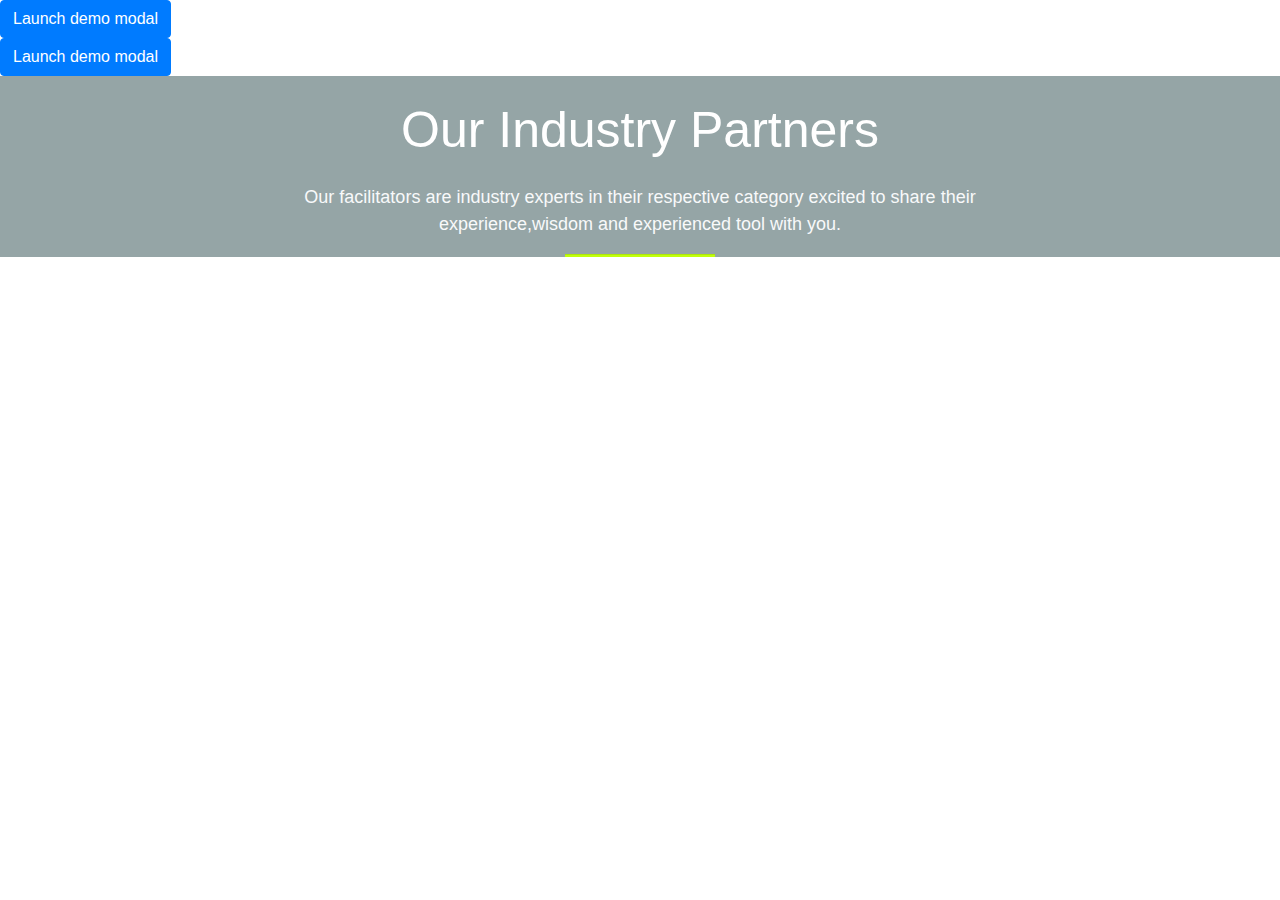
==== index.html @ 753233f5 "changed name" ====
<!DOCTYPE html>
<html>
<head>
  <title></title>
  <link rel='stylesheet' href='https://stackpath.bootstrapcdn.com/bootstrap/4.4.1/css/bootstrap.min.css' integrity='sha384-Vkoo8x4CGsO3+Hhxv8T/Q5PaXtkKtu6ug5TOeNV6gBiFeWPGFN9MuhOf23Q9Ifjh' crossorigin='anonymous'>
  <link rel='stylesheet' href='https://stackpath.bootstrapcdn.com/font-awesome/4.7.0/css/font-awesome.min.css'>
  <!-- <link rel="stylesheet" type="text/css" href="landing1 page.css"> -->
  <link rel='stylesheet' type='text/css' href='style.css'>
  <link rel="stylesheet" type="text/css" href="owl.carousel.css">
  <link rel="stylesheet" type="text/css" href="owl.theme.default.min.css">
  <script src='https://code.jquery.com/jquery-3.4.1.slim.min.js' integrity='sha384-J6qa4849blE2+poT4WnyKhv5vZF5SrPo0iEjwBvKU7imGFAV0wwj1yYfoRSJoZ+n' crossorigin='anonymous'></script>
  <script src='https://cdn.jsdelivr.net/npm/popper.js@1.16.0/dist/umd/popper.min.js' integrity='sha384-Q6E9RHvbIyZFJoft+2mJbHaEWldlvI9IOYy5n3zV9zzTtmI3UksdQRVvoxMfooAo' crossorigin='anonymous'></script>
  <script src='https://stackpath.bootstrapcdn.com/bootstrap/4.4.1/js/bootstrap.min.js' integrity='sha384-wfSDF2E50Y2D1uUdj0O3uMBJnjuUD4Ih7YwaYd1iqfktj0Uod8GCExl3Og8ifwB6' crossorigin='anonymous'></script>
  <style type="text/css">
    .item{
      background-color: white;
      min-height: 250px;
      
      border-radius: 10px;
      border:8px solid black;
    }
    .label{
      color: white;

    }
    .head{
      color: white;
    }
    .signup-form form{

 width:100%;
background-color: #353b48;
    border-radius: 3px;
    margin-bottom: 15px;
  
    box-shadow: 0px 2px 2px rgba(0, 0, 0, 0.3);
    padding: 30px;
}
.modal-content{
   background-color: #353b48;
   width:80%;
  
  }
  .signup-form .hint {
    color: white;
    margin-bottom: 30px;
    text-align: center;
}
.btn1{
  width: 90%;
  color: black;
    font-size: 18px;
    border:2px solid #dfe6e9;
    border-radius:40px;
    background-color: white
}
.head1{
  color: black;
}
.inp1{
  border:none;
  border-bottom: 2px solid black;
  width:347px;outline: 0px;
  text-align: center;
}
.container1{
  margin-left: 30px;
  margin-right: 30px;
}
/*p:before {
    content: "";
    display: inline-block;
    height: 1.5em;
   
    width: 25%;
    margin-right: 0%;
    margin-left: 0px;
    margin-top: 10px;
    border-top: 1px solid black;
}
p:after {
    content: "";
    display: inline-block;
    height: 1.5em;
    
    width: 25%;
    margin-right: 0%;
    margin-left: 0px;
    margin-top: 10px;
    border-top: 1px solid black;
}*/
  /* select>option:hover
    {
        background-color: #1B517E;
        cursor: pointer;
        font-size: 50px;
    }*/
  </style>

</head>
<body>
  <button type="button" class="btn btn-primary" data-toggle="modal" data-target="#exampl">
  Launch demo modal
</button>
<center>
<div class="modal fade" id="exampl" tabindex="-1" role="dialog" aria-labelledby="exampl" aria-hidden="true">
  <div class="modal-dialog" role="document">
    <div class="modal-content">
<div class="signup-form">
<form >
   <button type="button" class="close" data-dismiss="modal" aria-label="Close">
          <span aria-hidden="true">&times;</span>
        </button>
    <h2 class="head mb-4">Your Details</h2>
   
     
    <div class="form-group" >
    <!-- <label for="First Name">Name</label> -->
    <input type="text" class="form-control" id="First" placeholder="First Name">
    
  </div>
  
    <div class="form-group">
    
   <input type="text" class="form-control" id="Last" placeholder="Last Name">
    </div>
 

    <div class="form-group ">
    <!-- <label for="exampleInputEmail1">Email address</label> -->
    <input type="email" class="form-control" id="email1" aria-describedby="emailHelp" placeholder="Email">

   
  </div>
  <div class="form-group">
    <!-- <label for="exampleInputPassword1">Phone</label> -->
    <input type="text" class="form-control" id="phone1" placeholder="Phone">
  </div>
  <div class="form-group">
   <!--  <label for="exampleConfirmPassword1">City</label> -->
    <input type="text" class="form-control" id="city1" placeholder="City">
  </div>
 
  <select class="custom-select decorated" id="inputGroupSelect01">
    <option selected>Programs of Interests</option>
    <option value="1">One</option>
    <option value="2">Two</option>
    <option value="3">Three</option>
  </select>

 <!--  <div class="form-group form-check">
    <input type="checkbox" class="form-check-input" id="exampleCheck1">
    <label class="form-check-label" for="exampleCheck1">I accept all the<span style="color:#007bff">&nbsp;Terms&nbsp;</span>&nbsp;and&nbsp;<span style="color:#007bff">Privacy Policies</span></label>
  </div> -->
  <button type="submit" class="btn mt-4" style="width: 100%;background-color: #ff002afa;color: white;
    font-weight: 800;font-size: 18px;">Register Now</button>

     <p class="hint mt-4">By clicking on register now you agree to our terms and conditions</p>

</form>
</div>
</div>
</div>
</div>
</center>
<!-- Button trigger modal -->
<button type="button" class="btn btn-primary" data-toggle="modal" data-target="#exampleModal">
  Launch demo modal
</button>

<!-- Modal -->
<center><div class="modal fade" id="exampleModal" tabindex="-1" role="dialog" aria-labelledby="exampleModalLabel" aria-hidden="true">
  <div class="modal-dialog" role="document">
    <div class="modal-content" style="background-color: white">
      <button type="button" class="close" data-dismiss="modal" aria-label="Close" style="margin-left: 350px;outline: none">
          <span aria-hidden="true">&times;</span>
        </button>
      <h2 class="head1 text-center">Login</h2>

    <center><button type="submit" class="btn btn1 mt-5" ><img src="img/icon.png">&nbsp;&nbsp;&nbsp;&nbsp;Login With Google</button></center>

    <p class="mt-5"><img src="img/line2.png">&nbsp;<b>OR</b>&nbsp;<img src="img/line2.png"></p>
    
    <!-- <label for="exampleInputPassword1">Phone</label> -->
    <center><input type="text" class="form-control inp1 mt-3" id="emailorphone" placeholder="Enter your email id/mobile no" style="" ></center>

    <center><button type="submit" class="btn  mt-5 mb-4" style="background-image: linear-gradient(to bottom right, red , yellow);border-radius:40px;width:90%;color: white;padding: 10px;">Continue</button></center>
  
    </div>
  </div>
</div>
</center>
<div class="container-fluid" style="background-color: #95a5a6">
<div class="container1" >
  <br>
  <h1 class="text-center " style="color:white;font-size:50px;">Our Industry Partners</h1>
  <center>
  <div style="max-width: 800px">
  <p class="text-center text-justify text-light mt-4" style="font-size: 20
  px;margin:2px;">Our facilitators are industry experts in their respective category excited to share their experience,wisdom and
  experienced tool with you. </p><hr style="background-color:#c1ff0b;height:2px;width:150px;">
</div>
</center>
<div class="owl-carousel owl-theme mt-4">
    <div class="item">
      <img src="img/liza3.jpg" class="img-fluid">
      <center>
        <p style="font-size: 18px" class="mt-2 mb-3"><b>Jessica Hische</b></p>
      Illustrator</center>
    </div>
    <div class="item">
      <img src="img/liza3.jpg" class="img-fluid">
      <center>
        <p style="font-size: 18px" class="mt-2 mb-3"><b>Jessica Hische</b></p>
      Illustrator</center>
    </div>
    <div class="item">
      <img src="img/liza3.jpg" class="img-fluid">
      <center>
        <p style="font-size: 18px" class="mt-2 mb-3"><b>Jessica Hische</b></p>
      Illustrator</center>
    </div>
    <div class="item">
      <img src="img/liza3.jpg" class="img-fluid">
      <center>
        <p style="font-size: 18px" class="mt-2 mb-3"><b>Jessica Hische</b></p>
      Illustrator</center>
    </div>
    <div class="item">
      <img src="img/liza3.jpg" class="img-fluid">
      <center>
        <p style="font-size: 18px" class="mt-2 mb-3"><b>Jessica Hische</b></p>
      Illustrator</center>
    </div>
    <div class="item">
      <img src="img/liza3.jpg" class="img-fluid">
      <center>
        <p style="font-size: 18px" class="mt-2 mb-3"><b>Jessica Hische</b></p>
      Illustrator</center>
    </div>
    <div class="item">
      <img src="img/liza3.jpg" class="img-fluid">
      <center>
        <p style="font-size: 18px" class="mt-2 mb-3"><b>Jessica Hische</b></p>
      Illustrator</center>
    </div>
    <div class="item">
      <img src="img/liza3.jpg" class="img-fluid">
      <center>
        <p style="font-size: 18px" class="mt-2 mb-3"><b>Jessica Hische</b></p>
      Illustrator</center>
    </div>
    <div class="item">
      <img src="img/liza3.jpg" class="img-fluid">
      <center>
        <p style="font-size: 18px" class="mt-2 mb-3"><b>Jessica Hische</b></p>
      Illustrator</center>
    </div>
    <div class="item">
      <img src="img/liza3.jpg" class="img-fluid">
      <center>
        <p style="font-size: 18px" class="mt-2 mb-3"><b>Jessica Hische</b></p>
      Illustrator</center>
    </div>
    
</div>
</div>
</div>
<script type="text/javascript" src="jquey.min.js"></script>
<script type="text/javascript" src="owl.carousel.js"></script>
<script type="text/javascript">
  
  $('.owl-carousel').owlCarousel({
    loop:true,
    margin:10,
    nav:true,
    pagination:false,
    autoplay:500,
    responsive:{
        0:{
            items:2
        },
        600:{
            items:4
        },
        1000:{
            items:5
        }
    }
})
</script>
</body>
</html>
---- style.css ----
/*div>div>.nav-link {
    
   color:red;
     
}*/

.carousel-control-next-icon {
    	background-image: url("img/next.png");
    }
    .carousel-control-prev-icon {
    	background-image: url("img/prev.png");
    }

.card{
			height:300px;
		}

		.card{
			box-shadow: 0 10px 20px rgba(0,0,0,0.19),0 6px 6px rgba(0,0,0,0.23);
			/*box-shadow: 5px 5px 5px 5px rgba(0, 0, 0, 0.2);*/
			/* width:17rem;*/
		}
		.card:hover{
			box-shadow: 2px 2px 2px 2px rgba(0, 0, 0, 0.2);
		}
		.checked {
			color:yellow;
		}
		.sp{

			font-size: 15px;
		}
		/*.navbar-light .navbar-nav .nav-link {
			color: black!important;
			margin-left:55px;
		}*/
		.nav-link{
			font-size: 20px;
			text-align: center;
			/*margin-left: 55px;*/
			/*color: black;*/
		}
		
		/*@media only screen and (min-width: 576){
			.card{
				height:400px;
			}
		}
		@media only screen and (min-width: 577){
			.card{
				height:400px;
			}
		}
		@media only screen and (min-width: 768){
			.card{
				height:400px;
			}
		}*/
		@media only screen and (min-width: 600px){
			.col-lg-3{
				height:332px;
			}

		}
		.carousel-indicators li{
			display: none
		}
		.navbar-light .navbar-nav .nav-link:hover {
			border-bottom: 2px solid white;
		}
		.hover-item:hover {
			/*border-bottom: 2px solid blue!important;*/
		}
		*{
   padding: 0;
   margin: 0;
   list-style: none;

}
.navbar-default{
	background: #191970;

}
.navbar-brand{
	color: white;
	font-size: 25px;
	font-weight: bold;
	float: left;
}
.nav-link{
   color: white!important;
   font-size: 25px;
   float: left;
  /* margin-left: 0px;*/
}
.side{
	margin-left: 0px!important;
}
.navbar-brand {
    
    margin-left: 10px;
}
/*.navbar-right
{
	float: right;
	margin-right: 20px;
}*/
 ul a:hover
{
	background color: #fff;
	color:#f5f5dc;
}


#carouselExampleIndicators .carousel-inner .carousel-item{
	margin-top: 0px;
	height: 400px;
	background-image: url(img/kk.gif);
	background-size: 600px;
	background-position: absolute;
}

p{
	text-align: justify;
	font-size: 18px;
}
i{
	font-size: 100px;
	color:#2196f3eb;
}
/*h5{
	color: blue;
	float: left;
}*/
h6{
  color:grey;
}
#testimonials{
  background-color: #00FF7F;
  font-size:5px;
}
.carousel-control-next-icon {
    	background-image: url("img/next.png");
    }
    .carousel-control-prev-icon {
    	background-image: url("img/prev.png");
    }

.card{
			height:300px;
			/*width:17rem;*/
		}

		.card{
			box-shadow: 0 10px 20px rgba(0,0,0,0.19),0 6px 6px rgba(0,0,0,0.23);
			/*box-shadow: 5px 5px 5px 5px rgba(0, 0, 0, 0.2);*/
			/* width:17rem;*/
		}
		.card:hover{
			box-shadow: 2px 2px 2px 2px rgba(0, 0, 0, 0.2);
		}
		.checked {
			color:yellow;
		}
		.sp{

			font-size: 15px;
		}
		.navbar-light .navbar-nav .nav-link {
			color: white;
		}
		.navbar-light .navbar-toggler  {
    
    
    border:  2px solid white;
    height:40px;
    width:50px;
    float:left;
    margin-top: 20px;
    outline:none;
}
.link{
			color:black!important;
		}
		.link:hover{
			border-bottom: 2px solid blue!important;
				}
		.nav-link{
			font-size: 20px;
			text-align: center;
			margin-left: 55px;
			/*color: black;*/
		}
		@media only screen and (max-width: 600px){
			.card{
				height:400px;
			}
			.nav-item>.nav-link{
				margin-left: 0px!important
			}
		}
		@media only screen and (min-width:774px)and (max-width: 998px){
			.card{
				/*width:14rem;*/
				height:630px;
			}
		}
		@media only screen and (min-width: 600px){
			.col-lg-3{
				height:332px;
			}


		}
		@media only screen and (max-width: 600px){
			.marg{
				margin-left: 120px!important;
			}

             .marg1{
				margin-left: 170px!important;
			}

		}
		@media only screen and (min-width: 360px) and (max-width: 450px){
			.marg{
				margin-left: 56px!important;
			}

             .marg1{
				margin-left: 97px!important;
			}

		}
		@media (min-width: 992px){
			.cont{
				margin-left: 700px!important;
				width:200px!important;
			}
		}
		/*@media (min-width: 992px){
           .navbar-expand-lg .navbar-nav {
		*/
    /*-ms-flex-direction: row;
    flex-direction: row;*/
   /* margin-left: 850px;*/
    /*margin-right: 20px;*/
    /*padding: 8px;*/
/*}
*/.navbar-expand-lg .navbar-nav .nav-link {
    padding-right: 0.5rem;
    padding-left: 1.5rem;
}
}

		/*@media only screen and  (max-width: 450px){
			.nav-link{
				font-size: 33px;
			}
			.cont{
				margin-left: 15px
			}
			.navbar-brand{
				margin-left: 15px;
			}
			



		}*/
		.carousel-indicators li{
			display: none
		}
/*		.navbar-light .navbar-nav .nav-link:hover {
			border-bottom: 2px solid blue;
		}
		.navbar-light .bg-light .navbar-nav .nav-link:hover {
			border-bottom: 2px solid blue;
		}*/
/*
.feed{
	color:blue;
}
.btn-outline-primary {
    color: #2196f3eb;
    border-color:#2196f3eb;
    border: 4px solid #2196f3eb;

}

.btn-outline-primary:hover {
    color: #fff;
    background-color: #2196f3eb;
    border-color: #2196f3eb ;
}
.img-fluid{
	max-width:103%;
}
.btn-light:hover{
	background-color: white;
	color:#2196f3eb;
}
.w-100 {
    width: 40%;
    height: 250px;
}
.w-1001{
	width: 20%;
    height: 250px;
    padding:20px;
}

*/
.circle {
/*  height: 150px;
  width: 150px;
  background-color: #555;
  border-radius: 50%;
  width: 100%; */
      border-radius: 50%;
      overflow: hidden;
      object-fit: cover;
      width:150px;
    height:150px;
      background-color: #555;
}
  .ii
  {
  text-align: center;
  background-image: url("img/join.jpg");
  background-size: 900px;
  }

  .jj
  {
  text-align: center;
  background-color: #2c3e50;
  }

p{
    text-align: center;
}
  h3
  {
    color: #A9A9A9;
  }

h1{
  color:white;
}
button{
  background-color:#808080;
  font-size: 20px;
  padding: 2px 4px;
}

  .kk
  {
      text-align: center;
    background-color: #2c3e50;


  }

  #footer
  {
    text-decoration-color: black;
  }
	
	/*	.signup-form {
    width: 411px;
    margin: 0 auto;
    padding: 30px 0;
}*/
.signup-form form{


color: #999;
    border-radius: 3px;
    margin-bottom: 15px;
    background: #f2f3f7;
    box-shadow: 0px 2px 2px rgba(0, 0, 0, 0.3);
    padding: 30px;
}
.signup-form .hint-text {
    color: #999;
    margin-bottom: 30px;
    text-align: center;
}
/*.signup-form h2:before {
    content: "";
    height: 2px;
    width: 8%;
    background: #d4d4d4;
    position: absolute;
    top: 22%;
    z-index: 0;
    margin-left: -130px;
    margin-top: -80px;
}*/
.head{
	text-align: center;

}
.hint{
    color: #999;
    margin-bottom: 30px;
    text-align: center;
    font-size: 14px;
}
.close:hover{
 cursor: pointer;
}

	
.modal-content {
    position: relative;
    display: -ms-flexbox;
    display: flex;
    -ms-flex-direction: column;
    flex-direction: column;
    width:100%;
    pointer-events: auto;
    background-color: #f2f3f7;
    background-clip: content-box;
    height: 177%;
    border: 1px solid rgba(0,0,0,.2);
    border-radius: 0.3rem;
    outline: 0;
}
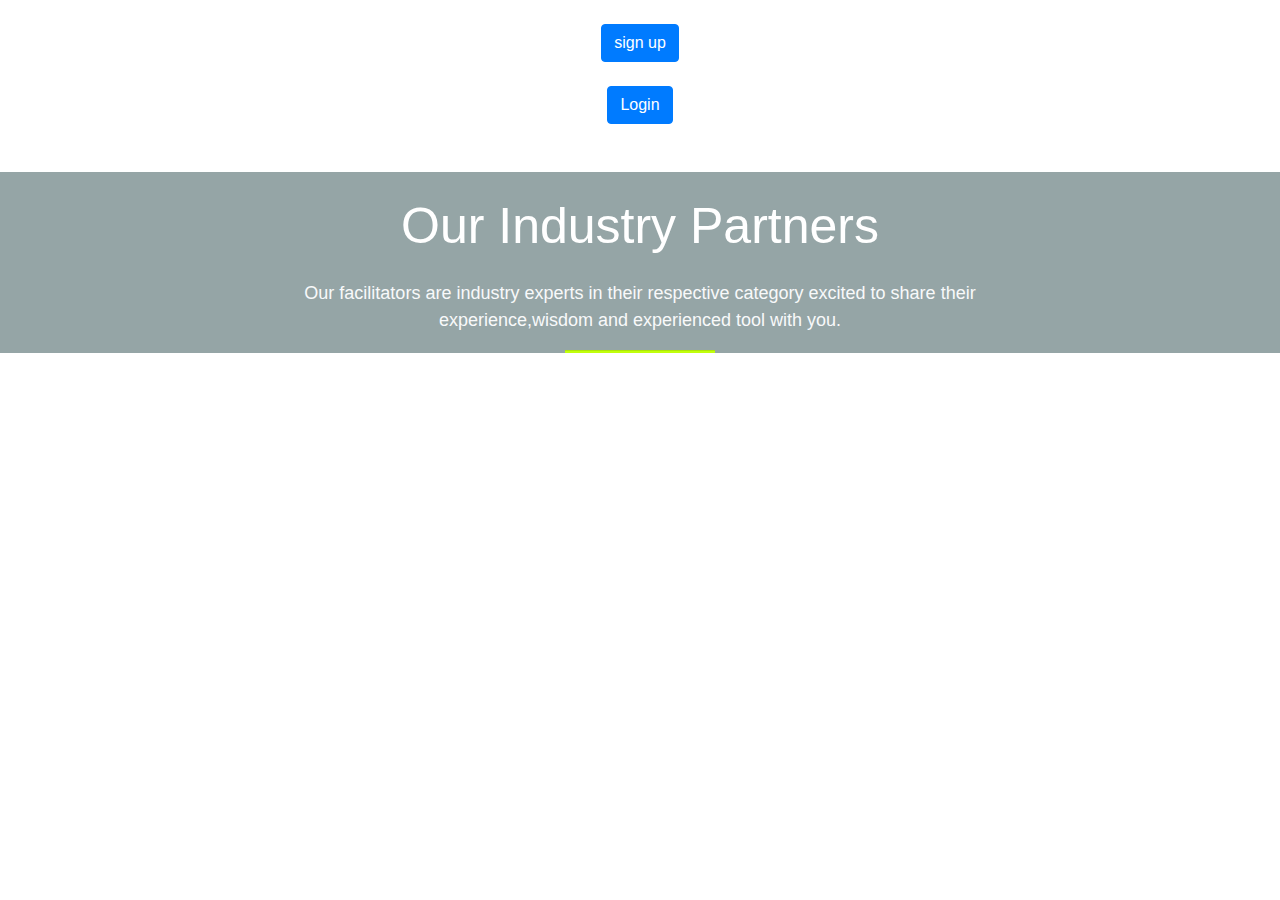
==== commit 446d1c91: "changed" ====
--- a/index.html
+++ b/index.html
@@ -99,9 +99,9 @@
 
 </head>
 <body>
-  <button type="button" class="btn btn-primary" data-toggle="modal" data-target="#exampl">
-  Launch demo modal
-</button>
+  <center><button type="button" class="btn btn-primary mt-4" data-toggle="modal" data-target="#exampl">
+  sign up
+</button></center>
 <center>
 <div class="modal fade" id="exampl" tabindex="-1" role="dialog" aria-labelledby="exampl" aria-hidden="true">
   <div class="modal-dialog" role="document">
@@ -164,10 +164,11 @@
 </div>
 </center>
 <!-- Button trigger modal -->
-<button type="button" class="btn btn-primary" data-toggle="modal" data-target="#exampleModal">
-  Launch demo modal
+<center>
+<button type="button" class="btn btn-primary mt-4" data-toggle="modal" data-target="#exampleModal">
+  Login
 </button>
-
+</center>
 <!-- Modal -->
 <center><div class="modal fade" id="exampleModal" tabindex="-1" role="dialog" aria-labelledby="exampleModalLabel" aria-hidden="true">
   <div class="modal-dialog" role="document">
@@ -190,6 +191,8 @@
   </div>
 </div>
 </center>
+<br>
+<br>
 <div class="container-fluid" style="background-color: #95a5a6">
 <div class="container1" >
   <br>
